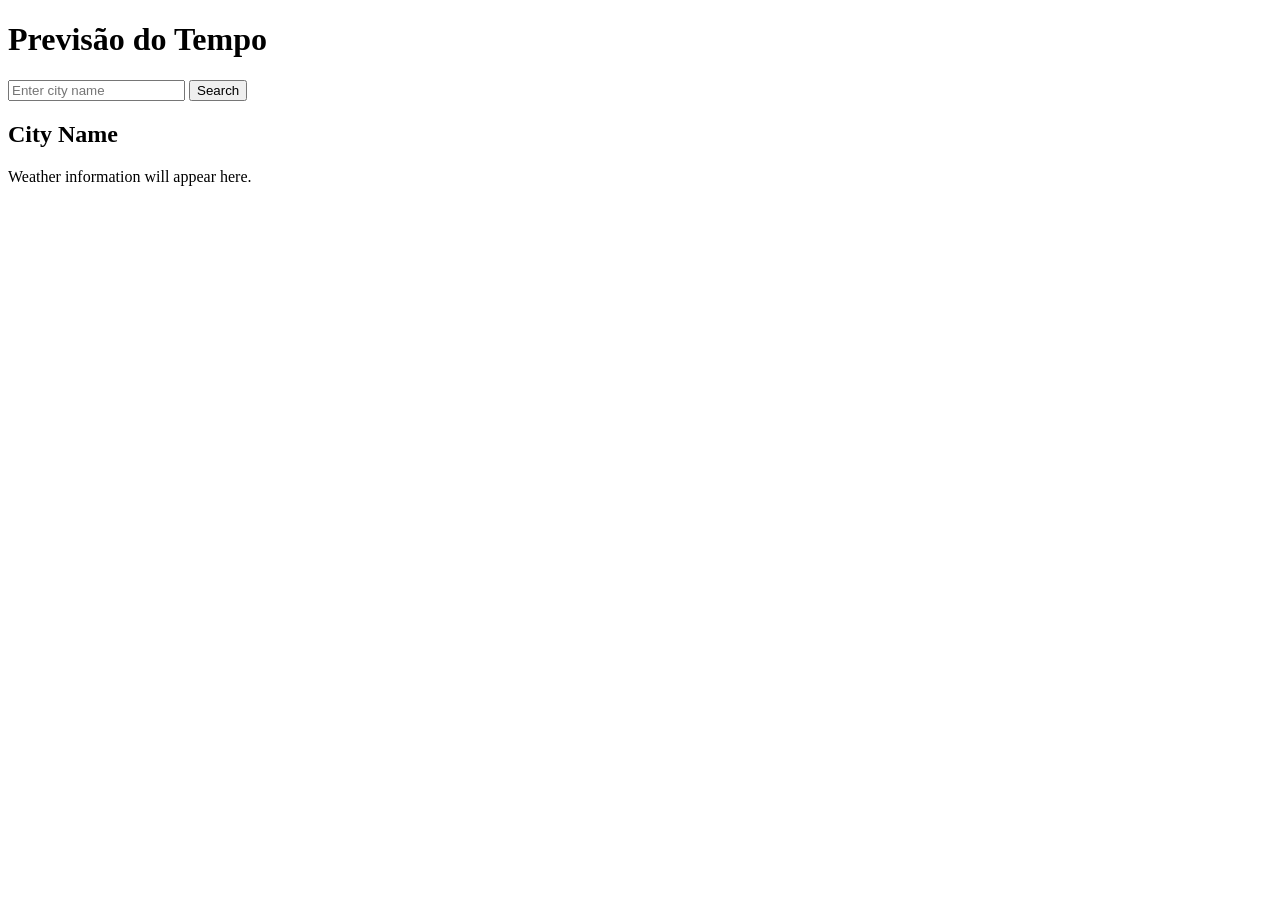
==== index.html @ bd7722f9 "index.html" ====
<!DOCTYPE html>
<html lang="en">
<head>
    <meta charset="UTF-8">
    <meta name="viewport" content="width=device-width, initial-scale=1.0">
    <title>Previsão do Tempo</title>
    <link rel="stylesheet" href="css/style.css">
</head>
<body>
    <div class="container">
        <header class="header">
            
            <h1>Previsão do Tempo</h1>
        </header>
        <section class="search-container">
            <input type="text" id="city-input" placeholder="Enter city name">
            <button id="search-btn">Search</button>
        </section>
        <section class="weather-container">
            <h2 id="city-name">City Name</h2>
            <p id="weather-info">Weather information will appear here.</p>
        </section>
        <section class="map-container">
            <div id="map"></div>
        </section>
    </div>

    <script src="script.js"></script>
</body>
</html>
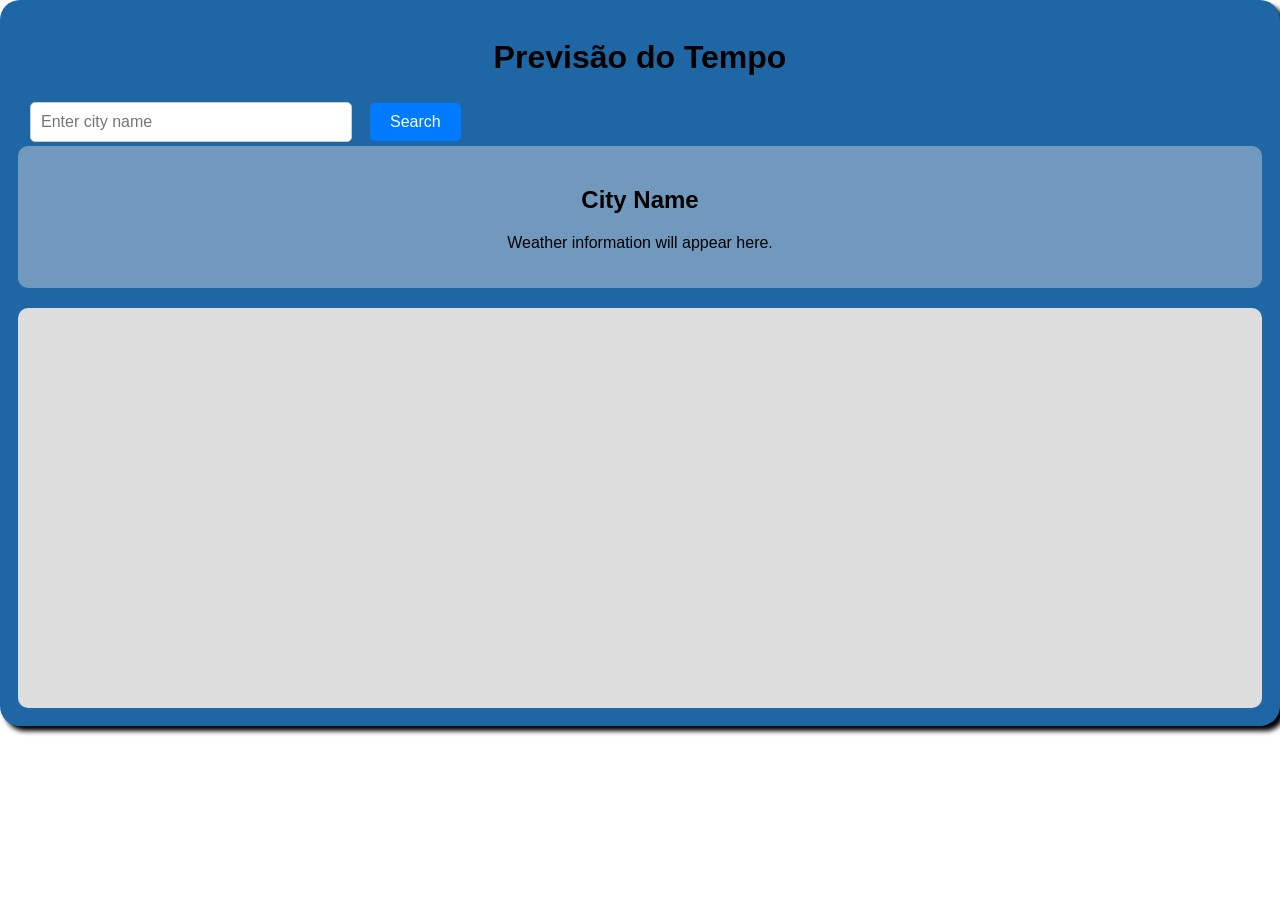
==== commit 741392b8: "Update index.html" ====
--- a/index.html
+++ b/index.html
@@ -4,7 +4,7 @@
     <meta charset="UTF-8">
     <meta name="viewport" content="width=device-width, initial-scale=1.0">
     <title>Previsão do Tempo</title>
-    <link rel="stylesheet" href="css/style.css">
+    <link rel="stylesheet" href="./style.css">
 </head>
 <body>
     <div class="container">
@@ -25,6 +25,6 @@
         </section>
     </div>
 
-    <script src="script.js"></script>
+    <script src="./script.js"></script>
 </body>
 </html>
--- a/style.css
+++ b/style.css
@@ -0,0 +1,76 @@
+body {
+    font-family: Arial, sans-serif;
+    margin: 0;
+    padding: 0;
+    text-align: center;
+    background:#ffffff;
+    color: #000000;
+}
+
+.container {
+  background-color: #1f66a5; 
+  border-radius: 20px; 
+  padding: 18px; 
+  box-shadow: 5px 5px 5px rgb(0, 0, 0); 
+}
+
+.header {
+    text-align: center;
+    margin-bottom: 20px;
+}
+
+.search-container {
+  display: flex; 
+  align-items: center; 
+  gap: 8px;  
+  padding: 4px 12px; 
+}
+
+#city-input {
+    padding: 10px;
+    font-size: 16px;
+    width: 300px;
+    border: 1px solid #ccc;
+    border-radius: 5px;
+    margin-right: 10px;
+}
+
+#search-btn {
+    padding: 10px 20px;
+    font-size: 16px;
+    color: #ffffff;
+    background-color: #007BFF;
+    border: none;
+    border-radius: 5px;
+    cursor: pointer;
+}
+
+#search-btn:hover {
+    background-color: #083566;
+}
+
+.weather-container {
+    padding: 20px;
+    background-color: #dddddd6c;
+    border-radius: 10px;
+    
+    margin-bottom: 20px;
+}
+.weather-container p {
+    text-align: center;
+    color: #000000;
+
+}
+
+.map-container {
+    width: 100%;
+    height: 400px;
+    background-color: #ddd;
+    border-radius: 10px;
+    overflow: hidden;
+}
+
+#map {
+    width: 100%;
+    height: 100%;
+}
